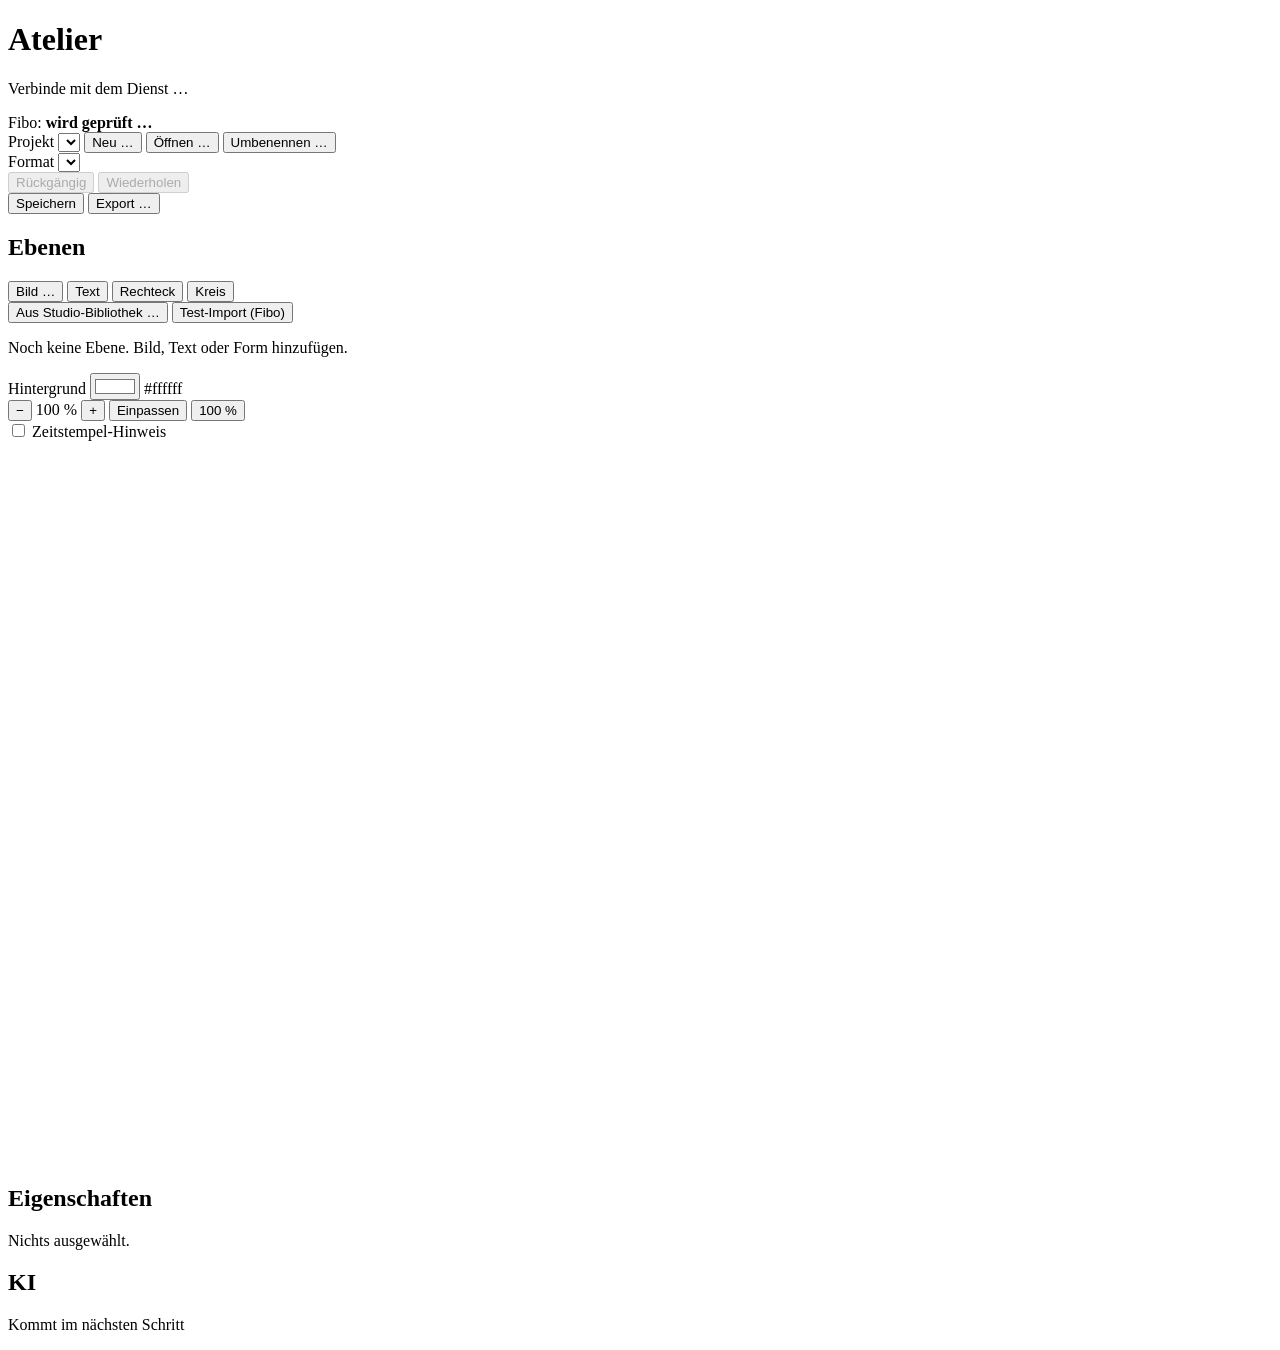
==== atelier/web/index.html @ 010331d9 "Atelier: Oberflaeche mit Ebenen, Formaten und Export - Fabric.js 6.4.3 lokal: Leinwand mit Zoom, Ein" ====
<!doctype html>
<html lang="de">
<head>
<meta charset="utf-8">
<meta name="viewport" content="width=device-width, initial-scale=1">
<title>Atelier</title>
<link rel="icon" href="data:image/svg+xml,%3Csvg xmlns='http://www.w3.org/2000/svg' viewBox='0 0 16 16'%3E%3Crect x='1' y='1' width='14' height='14' rx='3' fill='%23FF8A00'/%3E%3Cpath d='M4.5 12 7 4.5h1.6L11 12h-1.7l-.5-1.7H6.6L6.1 12Zm2.5-3.2h1.4L7.7 6.4Z' fill='%23050606'/%3E%3C/svg%3E">
<link rel="stylesheet" href="/style.css">
</head>
<body>
<header class="kopf">
  <div class="kopf-zeile">
    <div class="kopf-titel">
      <h1>Atelier</h1>
      <p class="kopf-stand" id="status">Verbinde mit dem Dienst …</p>
    </div>
    <div class="fibo-anzeige" id="fibo-anzeige" aria-live="polite">
      <span class="fibo-punkt" aria-hidden="true"></span>
      <span>Fibo: <b id="fibo-text">wird geprüft …</b></span>
    </div>
  </div>
  <div class="leiste">
    <div class="gruppe projekt-gruppe">
      <span class="gruppe-titel">Projekt</span>
      <select id="projekt-wahl" aria-label="Projekt wählen"></select>
      <button class="knopf knopf-klein" id="projekt-neu" type="button">Neu …</button>
      <button class="knopf knopf-klein" id="projekt-oeffnen" type="button">Öffnen …</button>
      <button class="knopf knopf-klein" id="projekt-umbenennen" type="button">Umbenennen …</button>
    </div>
    <div class="gruppe format-gruppe">
      <span class="gruppe-titel">Format</span>
      <select id="format-wahl" aria-label="Format wählen"></select>
      <span class="eigenes" id="format-eigen" hidden>
        <input id="eigen-breite" type="number" min="32" max="4096" step="1" inputmode="numeric" aria-label="Breite in Pixel">
        <span>×</span>
        <input id="eigen-hoehe" type="number" min="32" max="4096" step="1" inputmode="numeric" aria-label="Höhe in Pixel">
        <button class="knopf knopf-klein" id="eigen-anwenden" type="button">Anwenden</button>
      </span>
    </div>
    <div class="gruppe geschichte">
      <button class="knopf knopf-klein" id="rueckgaengig" type="button" title="Strg+Z" disabled>Rückgängig</button>
      <button class="knopf knopf-klein" id="wiederholen" type="button" title="Strg+Y" disabled>Wiederholen</button>
    </div>
    <div class="gruppe speichern-gruppe">
      <button class="knopf knopf-klein" id="speichern" type="button">Speichern</button>
      <button class="knopf knopf-haupt" id="exportieren" type="button">Export …</button>
    </div>
  </div>
</header>

<main class="atelier">
  <aside class="ebenen-spalte" aria-labelledby="ebenen-titel">
    <div class="spalten-kopf">
      <h2 class="abschnitt" id="ebenen-titel">Ebenen</h2>
      <span class="leise" id="ebenen-anzahl"></span>
    </div>
    <div class="hinzufuegen">
      <button class="knopf knopf-klein" id="bild-waehlen" type="button">Bild …</button>
      <button class="knopf knopf-klein" id="text-hinzufuegen" type="button">Text</button>
      <button class="knopf knopf-klein" id="rechteck-hinzufuegen" type="button">Rechteck</button>
      <button class="knopf knopf-klein" id="kreis-hinzufuegen" type="button">Kreis</button>
    </div>
    <div class="hinzufuegen fremd">
      <button class="knopf knopf-klein" id="studio-oeffnen" type="button">Aus Studio-Bibliothek …</button>
      <button class="knopf knopf-klein" id="test-import" type="button" title="Nur zum Prüfen der Lizenzkennzeichnung – in diesem Schritt ohne Fibo-Anbindung">Test-Import (Fibo)</button>
    </div>
    <input id="datei-wahl" type="file" accept="image/png,image/jpeg,image/webp" multiple hidden>
    <ol class="ebenen-liste" id="ebenen-liste"></ol>
    <p class="ebenen-leer" id="ebenen-leer">Noch keine Ebene. Bild, Text oder Form hinzufügen.</p>
    <div class="hintergrund-zeile">
      <label for="hintergrund-farbe">Hintergrund</label>
      <input id="hintergrund-farbe" type="color" value="#ffffff" aria-label="Hintergrundfarbe">
      <span class="leise" id="hintergrund-wert">#ffffff</span>
    </div>
  </aside>

  <section class="buehne" id="buehne" aria-label="Leinwand">
    <div class="buehne-kopf">
      <div class="zoom-gruppe">
        <button class="knopf knopf-symbol" id="zoom-aus" type="button" title="Verkleinern" aria-label="Verkleinern">−</button>
        <span class="zoom-anzeige" id="zoom-anzeige" aria-live="polite">100 %</span>
        <button class="knopf knopf-symbol" id="zoom-ein" type="button" title="Vergrößern" aria-label="Vergrößern">+</button>
        <button class="knopf knopf-klein" id="zoom-einpassen" type="button">Einpassen</button>
        <button class="knopf knopf-klein" id="zoom-100" type="button">100 %</button>
      </div>
      <label class="zeitstempel-wahl" id="zeitstempel-wahl">
        <input type="checkbox" id="hinweis-zeit"> Zeitstempel-Hinweis
      </label>
      <span class="leise" id="leinwand-groesse"></span>
    </div>
    <div class="leinwand-rahmen" id="leinwand-rahmen">
      <div class="leinwand-huelle" id="leinwand-huelle">
        <canvas id="leinwand" width="1280" height="720" aria-label="Zeichenfläche"></canvas>
        <div class="hilfslinie vertikal" id="linie-v" hidden></div>
        <div class="hilfslinie horizontal" id="linie-h" hidden></div>
        <div class="zeitstempel-flaeche" id="zeitstempel-flaeche" hidden>Zeitstempel</div>
      </div>
      <div class="willkommen" id="willkommen" hidden>
        <div class="willkommen-karte">
          <h2>Willkommen im Atelier</h2>
          <p>Lege ein Projekt an und gestalte Bilder, Objekte und Texte auf einer Leinwand.</p>
          <button class="knopf knopf-haupt" id="willkommen-neu" type="button">Neues Projekt …</button>
        </div>
      </div>
      <div class="ablegen-hinweis" id="ablegen-hinweis" hidden>Bild hier ablegen</div>
    </div>
  </section>

  <aside class="rechte-spalte" aria-labelledby="eigenschaften-titel">
    <section class="eigenschaften">
      <h2 class="abschnitt" id="eigenschaften-titel">Eigenschaften</h2>
      <p class="leise" id="eig-leer">Nichts ausgewählt.</p>
      <p class="leise" id="eig-mehrfach" hidden>Mehrere Ebenen ausgewählt. Verschieben, Ausrichten und Löschen gelten für alle.</p>
      <div id="eig-formular" hidden>
        <div class="eig-block">
          <label class="eig-feld">Name
            <input id="eig-name" type="text" maxlength="80">
          </label>
          <div class="eig-paar">
            <label class="eig-feld">X
              <input id="eig-x" type="number" step="1">
            </label>
            <label class="eig-feld">Y
              <input id="eig-y" type="number" step="1">
            </label>
          </div>
          <div class="eig-paar">
            <label class="eig-feld">Breite
              <input id="eig-breite" type="number" min="1" step="1">
            </label>
            <label class="eig-feld">Höhe
              <input id="eig-hoehe" type="number" min="1" step="1">
            </label>
          </div>
          <div class="eig-paar">
            <label class="eig-feld">Drehung
              <input id="eig-drehung" type="number" step="1">
            </label>
            <label class="eig-feld">Deckkraft
              <span class="range-zeile">
                <input id="eig-deckkraft" type="range" min="0" max="100" step="1">
                <output id="eig-deckkraft-wert">100 %</output>
              </span>
            </label>
          </div>
        </div>
        <div class="eig-knoepfe">
          <button class="knopf knopf-klein" id="eig-spiegeln-x" type="button">Spiegeln ↔</button>
          <button class="knopf knopf-klein" id="eig-spiegeln-y" type="button">Spiegeln ↕</button>
        </div>
        <div class="eig-ausrichten" role="group" aria-label="An der Leinwand ausrichten">
          <button class="knopf knopf-klein" id="eig-links" type="button">Links</button>
          <button class="knopf knopf-klein" id="eig-mitte" type="button">Mitte</button>
          <button class="knopf knopf-klein" id="eig-rechts" type="button">Rechts</button>
          <button class="knopf knopf-klein" id="eig-oben" type="button">Oben</button>
          <button class="knopf knopf-klein" id="eig-unten" type="button">Unten</button>
        </div>
        <p class="warnung" id="eig-fibo-hinweis" hidden></p>

        <div class="eig-art" id="eig-text" hidden>
          <h3 class="abschnitt">Text</h3>
          <label class="eig-feld">Inhalt
            <textarea id="text-inhalt" rows="3"></textarea>
          </label>
          <div class="eig-paar">
            <label class="eig-feld">Schrift
              <select id="text-schrift"></select>
            </label>
            <label class="eig-feld">Größe
              <input id="text-groesse" type="number" min="4" max="600" step="1">
            </label>
          </div>
          <div class="eig-paar">
            <label class="eig-feld">Farbe
              <input id="text-farbe" type="color">
            </label>
            <label class="eig-feld">Ausrichtung
              <select id="text-ausrichtung">
                <option value="left">Links</option>
                <option value="center">Mitte</option>
                <option value="right">Rechts</option>
                <option value="justify">Blocksatz</option>
              </select>
            </label>
          </div>
          <div class="eig-paar">
            <label class="eig-feld">Kontur
              <input id="text-kontur-farbe" type="color">
            </label>
            <label class="eig-feld">Konturbreite
              <input id="text-kontur-breite" type="number" min="0" max="30" step="0.5">
            </label>
          </div>
          <div class="eig-paar">
            <label class="eig-feld">Zeilenabstand
              <input id="text-zeilenabstand" type="number" min="0.6" max="3" step="0.05">
            </label>
            <span class="eig-feld schalter">
              <span>Stil</span>
              <span class="schalter-zeile">
                <label><input id="text-fett" type="checkbox"> Fett</label>
                <label><input id="text-kursiv" type="checkbox"> Kursiv</label>
              </span>
            </span>
          </div>
          <div class="eig-schatten">
            <label class="haken"><input id="text-schatten" type="checkbox"> Schatten</label>
            <div class="eig-paar" id="text-schatten-felder" hidden>
              <label class="eig-feld">Farbe
                <input id="text-schatten-farbe" type="color" value="#000000">
              </label>
              <label class="eig-feld">Unschärfe
                <input id="text-schatten-unschaerfe" type="number" min="0" max="80" step="1" value="8">
              </label>
            </div>
            <div class="eig-paar" id="text-schatten-versatz" hidden>
              <label class="eig-feld">Versatz X
                <input id="text-schatten-x" type="number" step="1" value="4">
              </label>
              <label class="eig-feld">Versatz Y
                <input id="text-schatten-y" type="number" step="1" value="4">
              </label>
            </div>
          </div>
        </div>

        <div class="eig-art" id="eig-form" hidden>
          <h3 class="abschnitt">Form</h3>
          <p class="leise" id="form-art"></p>
          <div class="eig-paar">
            <label class="eig-feld" id="form-radius-feld">Rundung
              <input id="form-radius" type="number" min="0" max="1000" step="1">
            </label>
            <label class="eig-feld">Konturbreite
              <input id="form-kontur-breite" type="number" min="0" max="100" step="1">
            </label>
          </div>
          <div class="eig-paar">
            <label class="eig-feld">Füllung
              <input id="form-fuellung" type="color">
            </label>
            <label class="eig-feld">Kontur
              <input id="form-kontur" type="color">
            </label>
          </div>
        </div>

        <div class="eig-art" id="eig-bild" hidden>
          <h3 class="abschnitt">Bild</h3>
          <p class="leise" id="bild-quelle"></p>
          <p class="warnung" id="bild-lizenz" hidden></p>
        </div>
      </div>
    </section>

    <section class="ki-bereich">
      <h2 class="abschnitt">KI</h2>
      <p class="ki-platzhalter">Kommt im nächsten Schritt</p>
    </section>
  </aside>
</main>

<dialog id="dialog-neu" class="dialog">
  <form method="dialog">
    <h2>Neues Projekt</h2>
    <label class="dialog-feld">Name
      <input id="neu-name" type="text" maxlength="80" required autocomplete="off">
    </label>
    <label class="dialog-feld">Format
      <select id="neu-format"></select>
    </label>
    <p class="dialog-fehler" id="neu-fehler" hidden></p>
    <div class="dialog-knoepfe">
      <button class="knopf" type="button" data-schliessen>Abbrechen</button>
      <button class="knopf knopf-haupt" id="neu-ok" type="button">Anlegen</button>
    </div>
  </form>
</dialog>

<dialog id="dialog-oeffnen" class="dialog dialog-breit">
  <h2>Projekt öffnen</h2>
  <div class="oeffnen-liste" id="oeffnen-liste"></div>
  <div class="dialog-knoepfe">
    <button class="knopf" type="button" id="oeffnen-neu">Neu …</button>
    <button class="knopf" type="button" data-schliessen>Schließen</button>
  </div>
</dialog>

<dialog id="dialog-umbenennen" class="dialog">
  <form method="dialog">
    <h2>Projekt umbenennen</h2>
    <label class="dialog-feld">Neuer Name
      <input id="umbenennen-name" type="text" maxlength="80" required autocomplete="off">
    </label>
    <p class="dialog-fehler" id="umbenennen-fehler" hidden></p>
    <div class="dialog-knoepfe">
      <button class="knopf" type="button" data-schliessen>Abbrechen</button>
      <button class="knopf knopf-haupt" id="umbenennen-ok" type="button">Umbenennen</button>
    </div>
  </form>
</dialog>

<dialog id="dialog-export" class="dialog">
  <h2>Exportieren</h2>
  <p class="leise">Format und Qualität wählen. Der Maßstab ist in diesem Schritt fest 1×.</p>
  <label class="dialog-feld">Dateiformat
    <select id="export-dateiformat">
      <option value="png">PNG (verlustfrei)</option>
      <option value="jpeg">JPG (kompakter)</option>
    </select>
  </label>
  <label class="dialog-feld" id="export-qualitaet-feld">Qualität
    <span class="range-zeile">
      <input id="export-qualitaet" type="range" min="50" max="100" step="1" value="92">
      <output id="export-qualitaet-wert">92 %</output>
    </span>
  </label>
  <p class="leise">Maßstab: 1× (Originalgröße)</p>
  <p class="warnung" id="export-fibo-warnung" hidden></p>
  <p class="leise">Neben dem Bild wird eine JSON-Datei mit den Quellen der Ebenen gespeichert. KI-Bilder bei einer Veröffentlichung kennzeichnen.</p>
  <div class="dialog-knoepfe">
    <button class="knopf" type="button" data-schliessen>Abbrechen</button>
    <button class="knopf knopf-haupt" id="export-ok" type="button">Exportieren</button>
  </div>
</dialog>

<dialog id="dialog-studio" class="dialog dialog-breit">
  <h2>Studio-Bibliothek</h2>
  <p class="leise" id="studio-status">Wird geladen …</p>
  <div class="studio-liste" id="studio-liste"></div>
  <div class="dialog-knoepfe">
    <button class="knopf" type="button" id="studio-neu-laden">Neu einlesen</button>
    <button class="knopf" type="button" data-schliessen>Schließen</button>
  </div>
</dialog>

<div class="toast" id="toast" role="status" aria-live="polite" hidden></div>

<script src="/vendor/fabric-6.4.3.min.js"></script>
<script src="/app.js"></script>
</body>
</html>
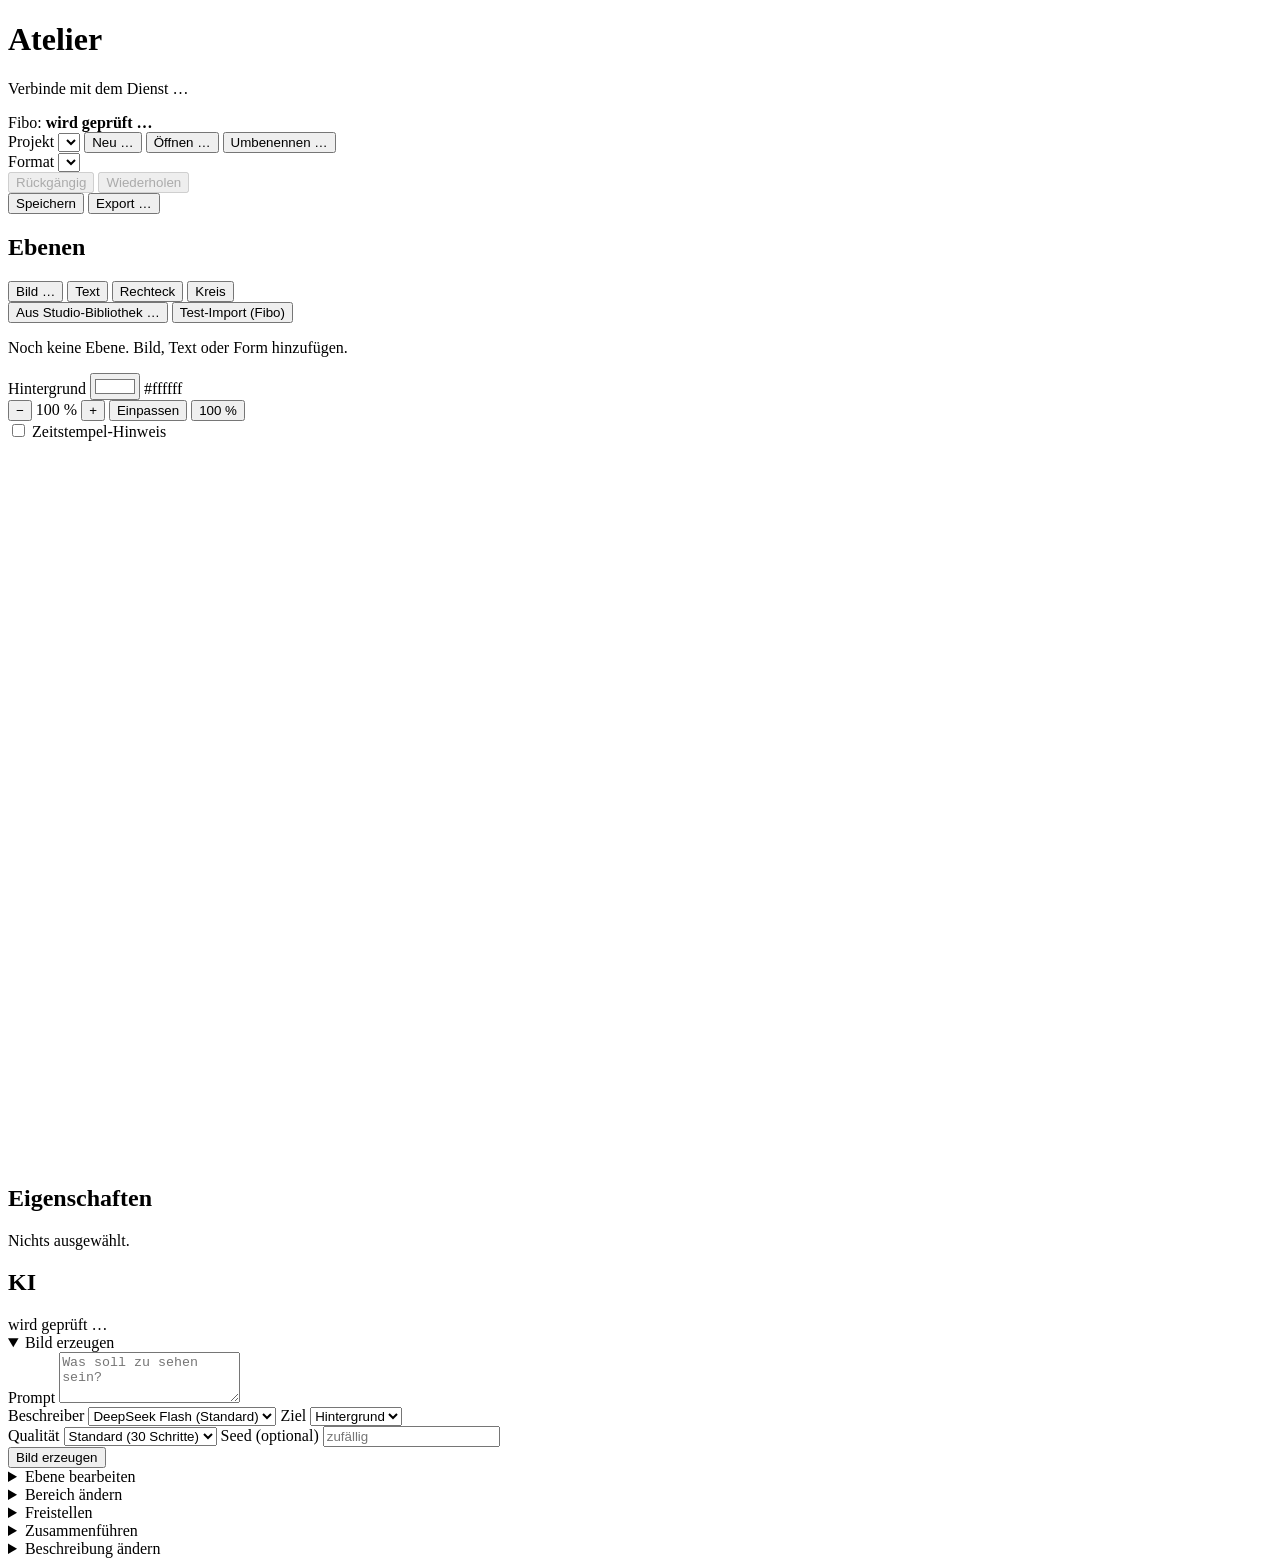
==== commit f42ce962: "Atelier: Oberflaeche fuer KI-Aktionen, Maske und Pan Der Bereich KI enthaelt die Aktionen Bild erzeu" ====
--- a/atelier/web/index.html
+++ b/atelier/web/index.html
@@ -254,8 +254,109 @@
     </section>
 
     <section class="ki-bereich">
-      <h2 class="abschnitt">KI</h2>
-      <p class="ki-platzhalter">Kommt im nächsten Schritt</p>
+      <div class="spalten-kopf">
+        <h2 class="abschnitt">KI</h2>
+        <span class="leise" id="ki-status">wird geprüft …</span>
+      </div>
+      <p class="ki-hinweis" id="ki-aus" hidden>Fibo ist aus – in der Modellzentrale starten.</p>
+      <div class="ki-aktionen" id="ki-aktionen">
+        <details class="ki-block" open>
+          <summary>Bild erzeugen</summary>
+          <div class="ki-formular">
+            <label class="eig-feld">Prompt
+              <textarea id="ki-bild-prompt" rows="3" placeholder="Was soll zu sehen sein?"></textarea>
+            </label>
+            <div class="eig-paar">
+              <label class="eig-feld">Beschreiber
+                <select id="ki-bild-beschreiber">
+                  <option value="deepseek">DeepSeek Flash (Standard)</option>
+                  <option value="keiner">direkt</option>
+                </select>
+              </label>
+              <label class="eig-feld">Ziel
+                <select id="ki-bild-ziel">
+                  <option value="hintergrund">Hintergrund</option>
+                  <option value="objekt">Objekt</option>
+                </select>
+              </label>
+            </div>
+            <div class="eig-paar">
+              <label class="eig-feld">Qualität
+                <select id="ki-bild-qualitaet">
+                  <option value="30">Standard (30 Schritte)</option>
+                  <option value="50">Höchste (50)</option>
+                </select>
+              </label>
+              <label class="eig-feld">Seed (optional)
+                <input id="ki-bild-seed" type="number" min="0" step="1" inputmode="numeric" placeholder="zufällig">
+              </label>
+            </div>
+            <button class="knopf knopf-haupt ki-knopf" id="ki-bild-starten" type="button" data-ki-fibo>Bild erzeugen</button>
+          </div>
+        </details>
+
+        <details class="ki-block">
+          <summary>Ebene bearbeiten</summary>
+          <div class="ki-formular">
+            <p class="leise" id="ki-edit-hinweis">Bitte eine Bild-Ebene auswählen.</p>
+            <label class="eig-feld">Anweisung
+              <textarea id="ki-edit-anweisung" rows="3" placeholder="Was soll sich ändern?"></textarea>
+            </label>
+            <label class="haken"><input id="ki-edit-dev" type="checkbox"> Höchste Qualität (Dev, ≈6 min)</label>
+            <button class="knopf knopf-haupt ki-knopf" id="ki-edit-starten" type="button" data-ki-fibo>Ebene bearbeiten</button>
+          </div>
+        </details>
+
+        <details class="ki-block">
+          <summary>Bereich ändern</summary>
+          <div class="ki-formular">
+            <p class="leise" id="ki-maske-hinweis">Bitte eine Bild-Ebene auswählen.</p>
+            <button class="knopf knopf-haupt ki-knopf" id="ki-maske-starten" type="button" data-ki-fibo>Bereich markieren …</button>
+          </div>
+        </details>
+
+        <details class="ki-block">
+          <summary>Freistellen</summary>
+          <div class="ki-formular">
+            <p class="leise" id="ki-frei-hinweis">Bitte eine Bild-Ebene auswählen.</p>
+            <div class="eig-paar">
+              <label class="eig-feld">Verfahren
+                <select id="ki-frei-art">
+                  <option value="schnell">Schnell (Hauptmotiv)</option>
+                  <option value="motiv">Mit Motivbeschreibung</option>
+                </select>
+              </label>
+              <label class="eig-feld">Motiv
+                <input id="ki-frei-motiv" type="text" maxlength="300" placeholder="z. B. den Hund" disabled>
+              </label>
+            </div>
+            <button class="knopf knopf-haupt ki-knopf" id="ki-frei-starten" type="button" disabled>Freistellen</button>
+          </div>
+        </details>
+
+        <details class="ki-block">
+          <summary>Zusammenführen</summary>
+          <div class="ki-formular">
+            <p class="leise">Alle sichtbaren Bild- und Form-Ebenen (ohne Text) werden zu einem Foto zusammengeführt.</p>
+            <label class="eig-feld">Anweisung
+              <textarea id="ki-merge-anweisung" rows="3"></textarea>
+            </label>
+            <button class="knopf knopf-haupt ki-knopf" id="ki-merge-starten" type="button" data-ki-fibo>Zusammenführen</button>
+          </div>
+        </details>
+
+        <details class="ki-block">
+          <summary>Beschreibung ändern</summary>
+          <div class="ki-formular">
+            <p class="leise" id="ki-beschreibung-hinweis">Nur für Fibo-Ebenen mit Beschreibung.</p>
+            <button class="knopf knopf-haupt ki-knopf" id="ki-beschreibung-starten" type="button" disabled>Beschreibung öffnen …</button>
+          </div>
+        </details>
+      </div>
+      <div class="ki-auftraege" id="ki-auftraege" hidden>
+        <h3 class="abschnitt">Aufträge</h3>
+        <ul class="ki-auftraege-liste" id="ki-auftraege-liste"></ul>
+      </div>
     </section>
   </aside>
 </main>
@@ -334,6 +435,61 @@
   </div>
 </dialog>
 
+<dialog id="dialog-maske" class="dialog dialog-breit">
+  <h2>Bereich ändern</h2>
+  <p class="leise" id="masken-status">Mit dem Pinsel markieren, was neu gerechnet wird. Weiß heißt neu.</p>
+  <div class="masken-buehne" id="masken-buehne">
+    <canvas id="masken-vorschau" aria-label="Maske malen"></canvas>
+  </div>
+  <div class="masken-werkzeuge">
+    <button class="knopf knopf-klein aktiv" id="maske-pinsel" type="button">Pinsel</button>
+    <button class="knopf knopf-klein" id="maske-radierer" type="button">Radierer</button>
+    <label class="eig-feld masken-groesse">Größe
+      <span class="range-zeile">
+        <input id="maske-groesse" type="range" min="4" max="160" step="1" value="40">
+        <output id="maske-groesse-wert">40 px</output>
+      </span>
+    </label>
+    <button class="knopf knopf-klein" id="maske-leeren" type="button">Maske leeren</button>
+  </div>
+  <label class="dialog-feld">Anweisung
+    <textarea id="masken-anweisung" rows="2" placeholder="Was soll an dieser Stelle entstehen?"></textarea>
+  </label>
+  <p class="dialog-fehler" id="masken-fehler" hidden></p>
+  <div class="dialog-knoepfe">
+    <button class="knopf" type="button" data-schliessen>Abbrechen</button>
+    <button class="knopf knopf-haupt" id="masken-ok" type="button">Bereich ändern</button>
+  </div>
+</dialog>
+
+<dialog id="dialog-beschreibung" class="dialog">
+  <h2>Beschreibung ändern</h2>
+  <p class="leise">Die Felder beschreiben das Bild. „Neu rechnen“ verwendet denselben Seed.</p>
+  <label class="dialog-feld">Kurzbeschreibung
+    <textarea id="beschreibung-kurz" rows="2"></textarea>
+  </label>
+  <label class="dialog-feld">Licht (JSON)
+    <textarea id="beschreibung-licht" rows="2"></textarea>
+  </label>
+  <label class="dialog-feld">Ästhetik (JSON)
+    <textarea id="beschreibung-aesthetik" rows="2"></textarea>
+  </label>
+  <label class="dialog-feld">Kamera (JSON)
+    <textarea id="beschreibung-kamera" rows="2"></textarea>
+  </label>
+  <label class="dialog-feld">Stil
+    <input id="beschreibung-stil" type="text" maxlength="300">
+  </label>
+  <label class="dialog-feld">Text
+    <input id="beschreibung-text" type="text" maxlength="300">
+  </label>
+  <p class="dialog-fehler" id="beschreibung-fehler" hidden></p>
+  <div class="dialog-knoepfe">
+    <button class="knopf" type="button" data-schliessen>Abbrechen</button>
+    <button class="knopf knopf-haupt" id="beschreibung-ok" type="button">Neu rechnen</button>
+  </div>
+</dialog>
+
 <div class="toast" id="toast" role="status" aria-live="polite" hidden></div>
 
 <script src="/vendor/fabric-6.4.3.min.js"></script>
